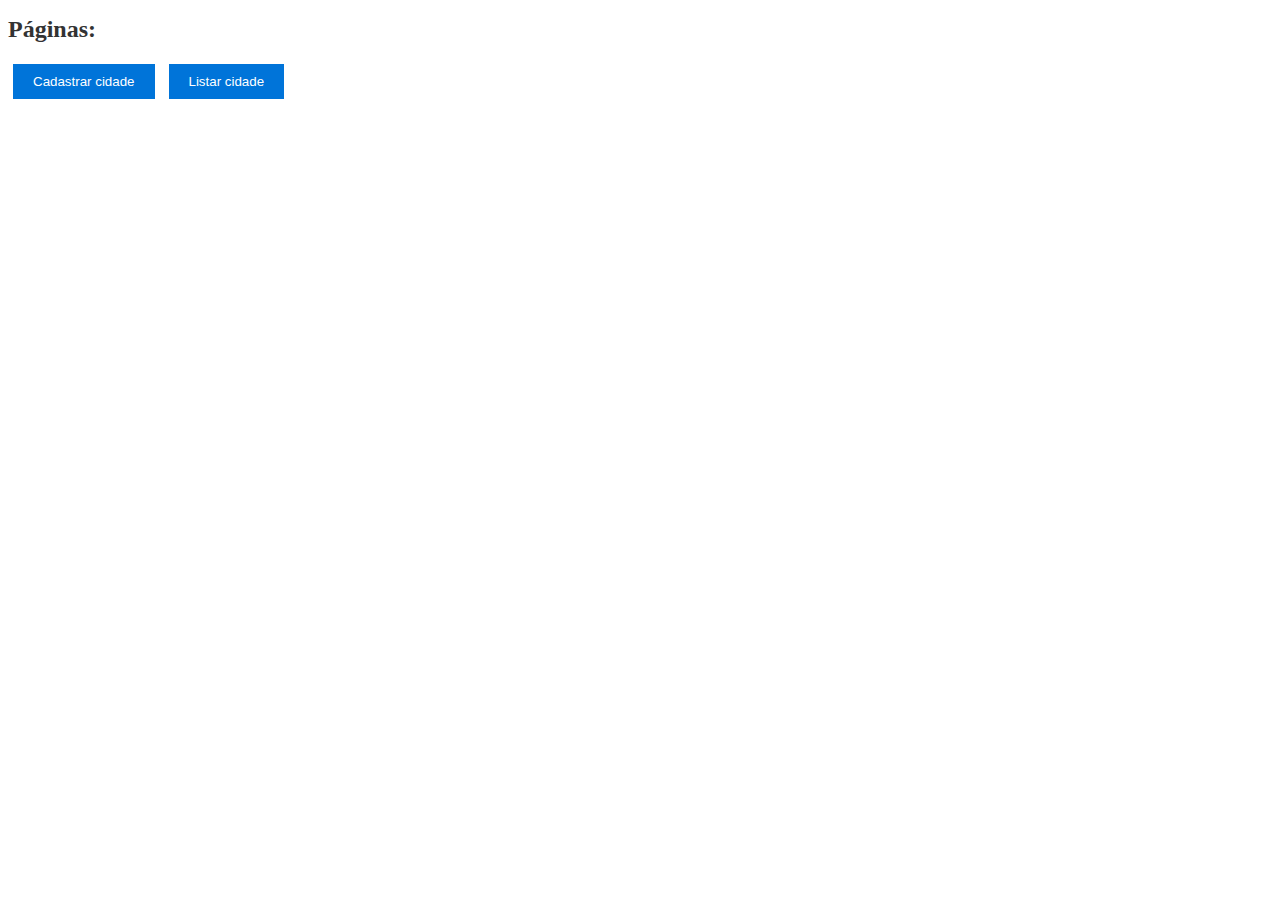
==== inicial.html @ bc335978 "comita" ====
<!DOCTYPE html>
<html lang="en">
<head>
    <meta charset="UTF-8">
    <meta http-equiv="X-UA-Compatible" content="IE=edge">
    <meta name="viewport" content="width=device-width, initial-scale=1.0">
    <title>Document</title>
    <link rel="stylesheet" href="style.css">
</head>
<body>
    <h1>Páginas: </h1>
    <button>
        <a href="CadastroCidade.html">Cadastrar cidade</a>
    </button>
    <button>
        <a href="ListarCidade.php">Listar cidade</a>
    </button>
    
</body>
</html>
---- style.css ----
/* styles.css */

/* Estilo para o container */
.container {
    text-align: center;
    background-color: #F5F5F5;
    padding: 20px;
}

/* Estilo para os botões */
button {
    background-color: #0074D9;
    color: #FFFFFF;
    padding: 10px 20px;
    border: none;
    cursor: pointer;
    margin: 5px;
}

/* Estilo para os links dentro dos botões */
button a {
    text-decoration: none;
    color: #FFFFFF;
}

/* Estilo para o cabeçalho h1 */
h1 {
    font-size: 24px;
    color: #333333;
}
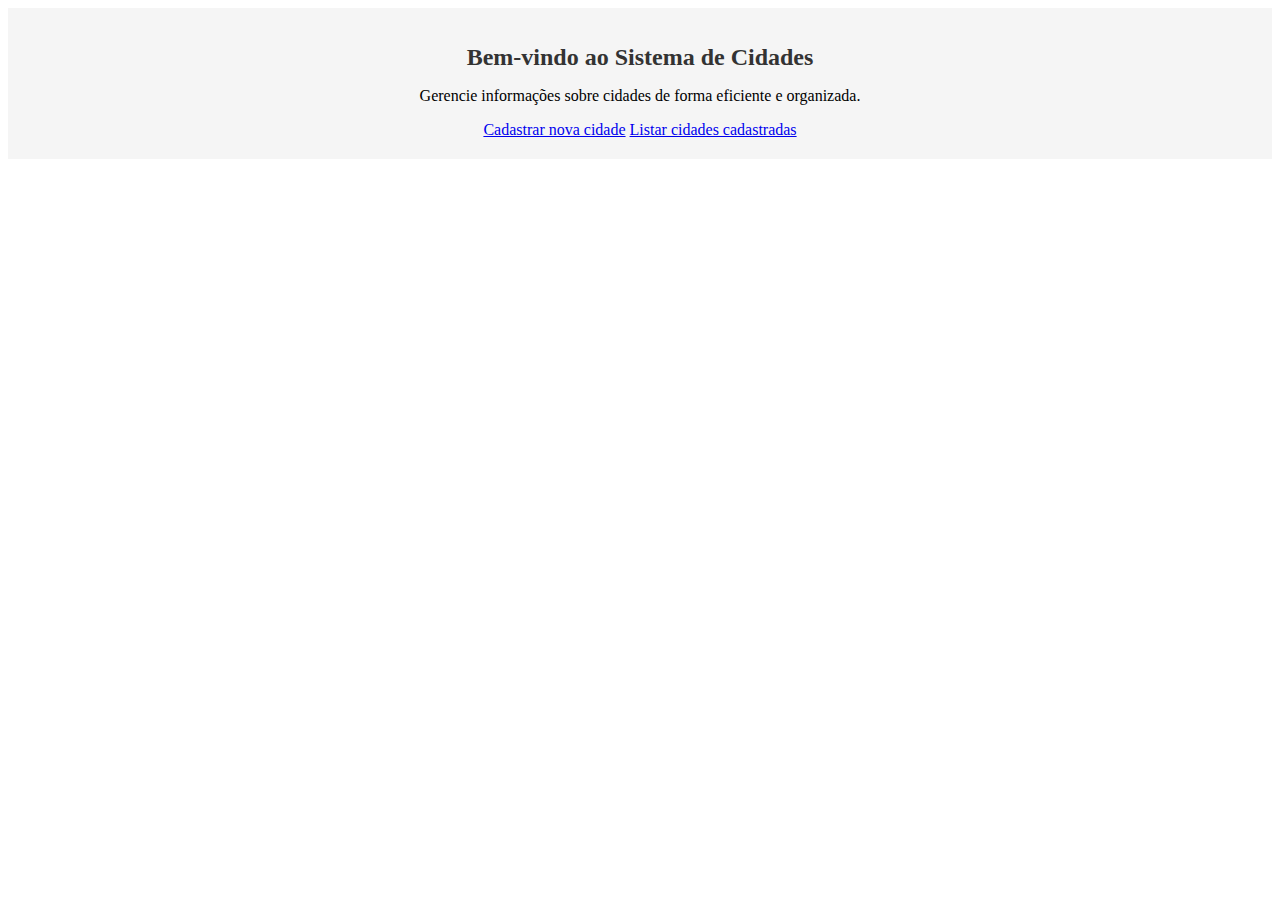
==== commit 1bdc9f26: "comita" ====
--- a/inicial.html
+++ b/inicial.html
@@ -1,20 +1,20 @@
 <!DOCTYPE html>
-<html lang="en">
+<html lang="pt-br">
 <head>
     <meta charset="UTF-8">
     <meta http-equiv="X-UA-Compatible" content="IE=edge">
     <meta name="viewport" content="width=device-width, initial-scale=1.0">
-    <title>Document</title>
+    <title>Bem-vindo ao Sistema de Cidades</title>
     <link rel="stylesheet" href="style.css">
 </head>
 <body>
-    <h1>Páginas: </h1>
-    <button>
-        <a href="CadastroCidade.html">Cadastrar cidade</a>
-    </button>
-    <button>
-        <a href="ListarCidade.php">Listar cidade</a>
-    </button>
-    
+    <div class="container">
+        <h1>Bem-vindo ao Sistema de Cidades</h1>
+        <p>Gerencie informações sobre cidades de forma eficiente e organizada.</p>
+        <div class="buttons">
+            <a href="CadastroCidade.html" class="button">Cadastrar nova cidade</a>
+            <a href="ListarCidade.php" class="button">Listar cidades cadastradas</a>
+        </div>
+    </div>
 </body>
 </html>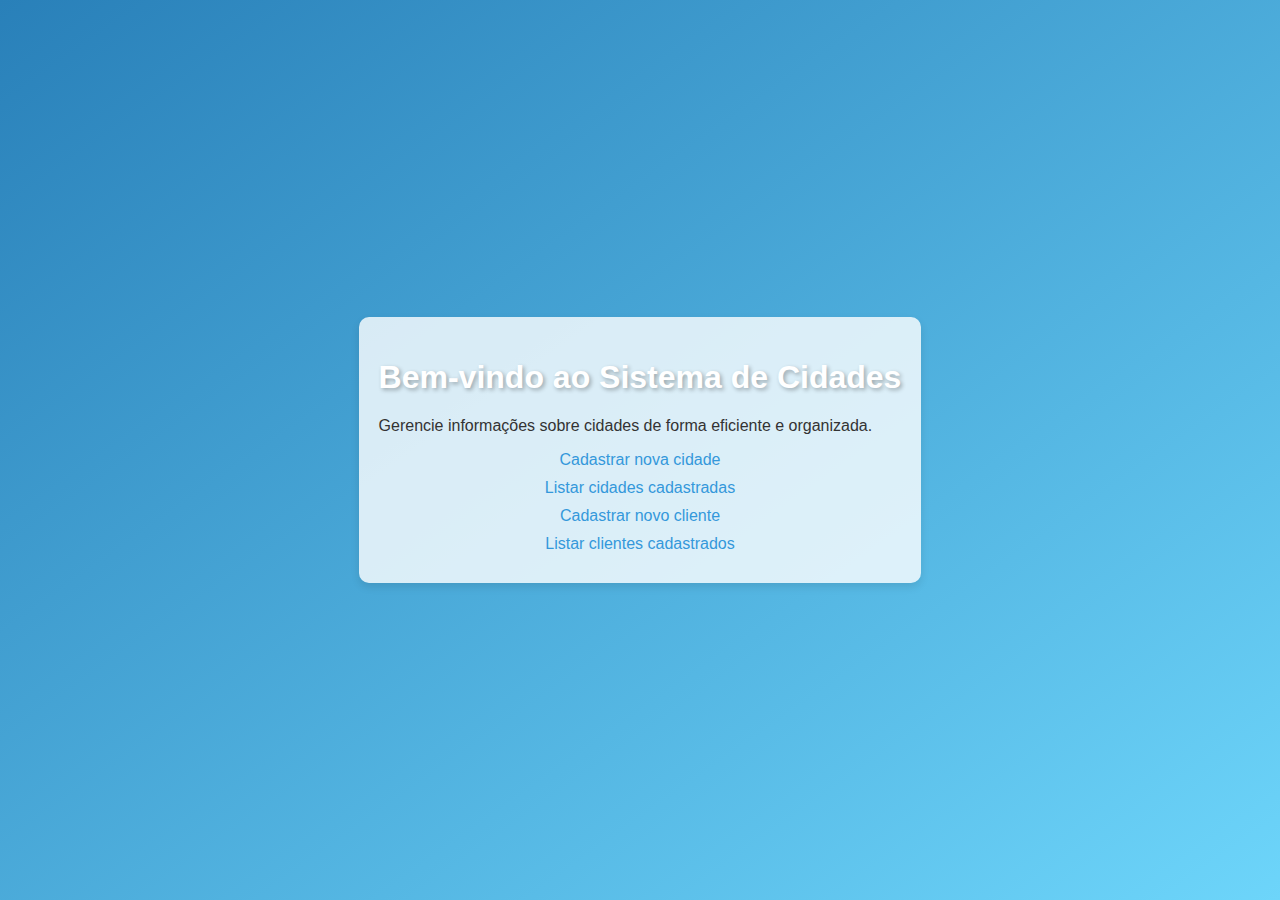
==== commit 3f6509c6: "terminar algum dia rs" ====
--- a/inicial.html
+++ b/inicial.html
@@ -5,7 +5,7 @@
     <meta http-equiv="X-UA-Compatible" content="IE=edge">
     <meta name="viewport" content="width=device-width, initial-scale=1.0">
     <title>Bem-vindo ao Sistema de Cidades</title>
-    <link rel="stylesheet" href="style.css">
+    <link rel="stylesheet" href="style/style1.css">
 </head>
 <body>
     <div class="container">
@@ -14,6 +14,8 @@
         <div class="buttons">
             <a href="CadastroCidade.html" class="button">Cadastrar nova cidade</a>
             <a href="ListarCidade.php" class="button">Listar cidades cadastradas</a>
+            <a href="CadastroCliente.html" class="button">Cadastrar novo cliente</a>
+            <a href="ListarCliente.php" class="button">Listar clientes cadastrados</a>
         </div>
     </div>
 </body>
--- a/style/style1.css
+++ b/style/style1.css
@@ -0,0 +1,99 @@
+body {
+    background-color: #f0f0f0; /* cor de fundo */
+    font-family: Arial, sans-serif;
+    display: flex;
+    flex-direction: column;
+    align-items: center;
+    justify-content: center;
+    height: 100vh; /* altura total da viewport */
+    margin: 0;
+}
+
+h1 {
+    color: #333; /* cor do título */
+    text-align: center;
+}
+
+button {
+    margin: 10px;
+    padding: 10px 20px;
+    background-color: #4CAF50; /* cor do botão */
+    border: none;
+    border-radius: 4px;
+}
+
+button a {
+    text-decoration: none;
+    color: white; /* cor do texto dentro do botão */
+    font-weight: bold;
+}
+
+button:hover {
+    background-color: #45a049; /* cor do botão ao passar o mouse */
+}
+
+/* */
+
+body {
+    margin: 0;
+    padding: 0;
+    font-family: Arial, sans-serif;
+    background: linear-gradient(to bottom right, #2980b9, #6dd5fa); /* gradiente de fundo */
+    color: #333;
+}
+
+.container {
+    max-width: 800px;
+    margin: 50px auto;
+    padding: 20px;
+    background-color: rgba(255, 255, 255, 0.8); /* fundo da caixa com transparência */
+    border-radius: 10px;
+    box-shadow: 0 4px 8px rgba(0, 0, 0, 0.1);
+}
+
+h1 {
+    text-align: center;
+    color: #fff; /* cor do título */
+    text-shadow: 2px 2px 4px rgba(0, 0, 0, 0.3); /* sombra no texto */
+}
+
+a {
+    display: block;
+    text-align: center;
+    color: #3498db; /* cor dos links */
+    margin-bottom: 10px;
+    text-decoration: none;
+}
+
+a:hover {
+    text-decoration: underline; /* sublinhar ao passar o mouse */
+}
+
+.city-table {
+    width: 100%;
+    border-collapse: collapse;
+    margin-top: 20px;
+    background-color: #fff; /* cor de fundo da tabela */
+    border-radius: 8px;
+    overflow: hidden;
+    box-shadow: 0 4px 8px rgba(0, 0, 0, 0.2);
+}
+
+.city-table th, .city-table td {
+    padding: 10px;
+    text-align: center;
+    border: 1px solid #ddd; /* cor da borda */
+}
+
+.city-table th {
+    background-color: #3498db; /* cor de fundo do cabeçalho */
+    color: #fff; /* cor do texto do cabeçalho */
+}
+
+.city-table tr:nth-child(even) {
+    background-color: #f2f2f2; /* cor de fundo das linhas pares */
+}
+
+.city-table tr:hover {
+    background-color: #e2e2e2; /* cor de fundo ao passar o mouse */
+}
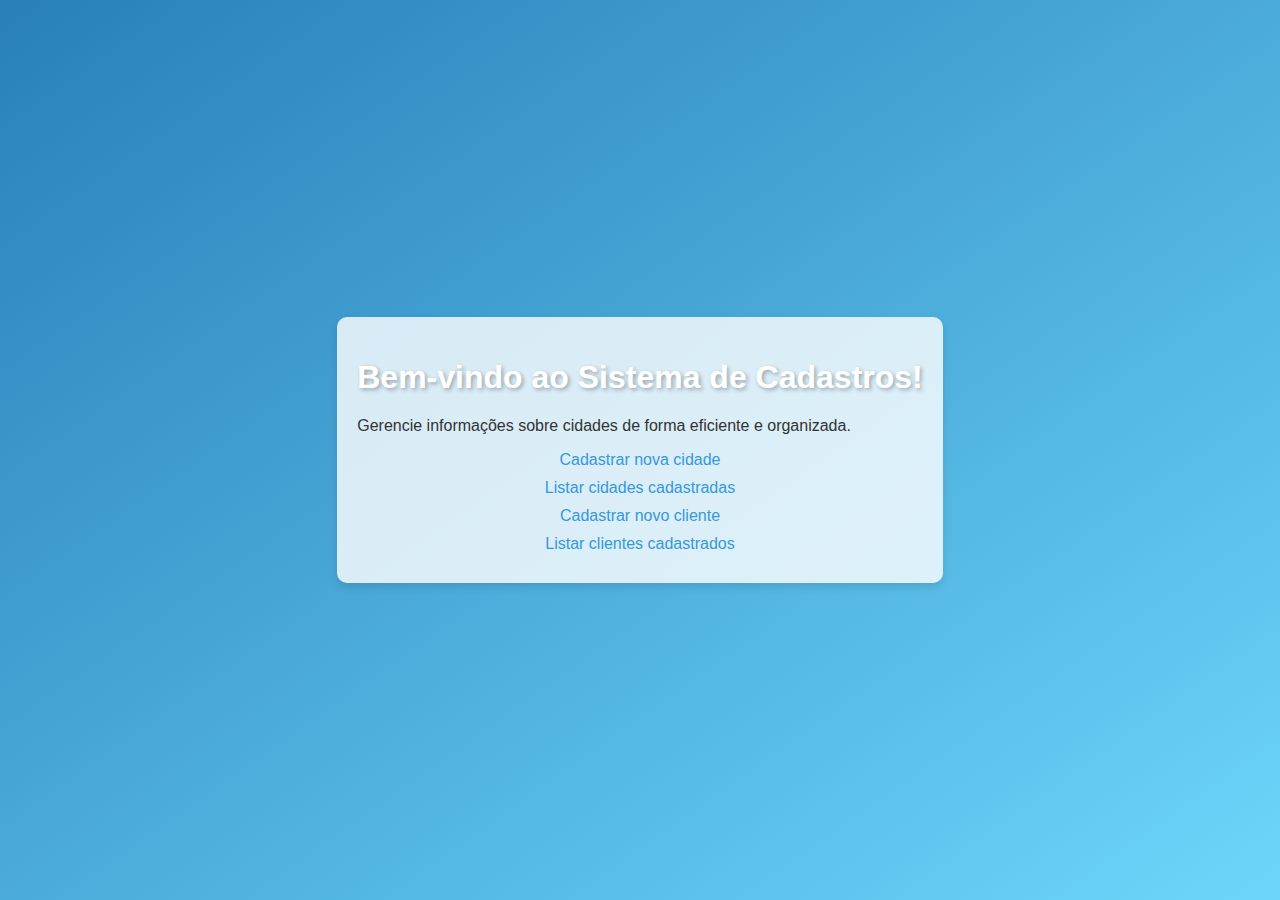
==== commit 355084c4: "comita" ====
--- a/inicial.html
+++ b/inicial.html
@@ -9,7 +9,7 @@
 </head>
 <body>
     <div class="container">
-        <h1>Bem-vindo ao Sistema de Cidades</h1>
+        <h1>Bem-vindo ao Sistema de Cadastros!</h1>
         <p>Gerencie informações sobre cidades de forma eficiente e organizada.</p>
         <div class="buttons">
             <a href="CadastroCidade.html" class="button">Cadastrar nova cidade</a>
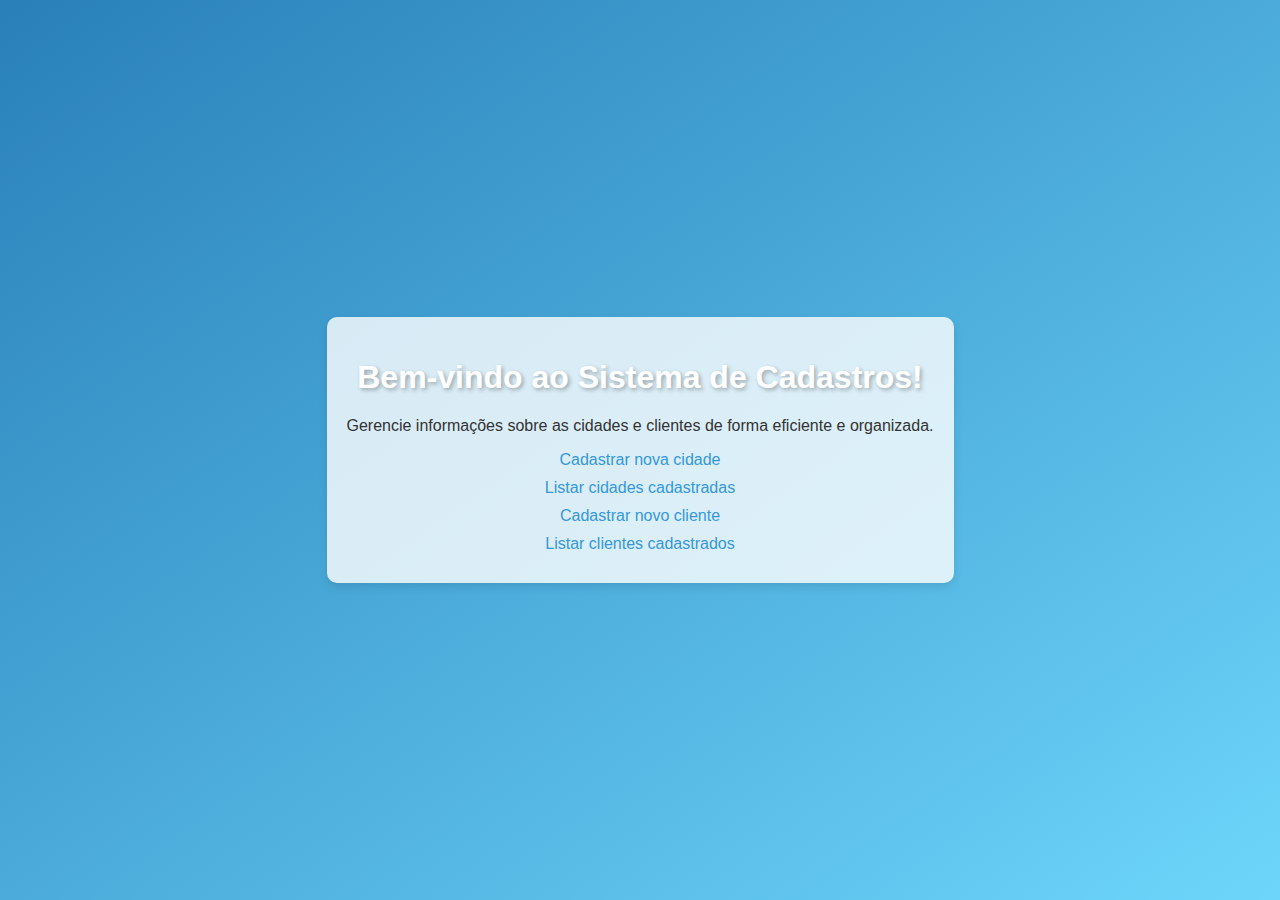
==== commit 1ce4752d: "comita" ====
--- a/inicial.html
+++ b/inicial.html
@@ -10,11 +10,11 @@
 <body>
     <div class="container">
         <h1>Bem-vindo ao Sistema de Cadastros!</h1>
-        <p>Gerencie informações sobre cidades de forma eficiente e organizada.</p>
+        <p>Gerencie informações sobre as cidades e clientes de forma eficiente e organizada.</p>
         <div class="buttons">
             <a href="CadastroCidade.html" class="button">Cadastrar nova cidade</a>
             <a href="ListarCidade.php" class="button">Listar cidades cadastradas</a>
-            <a href="CadastroCliente.html" class="button">Cadastrar novo cliente</a>
+            <a href="CadastroCliente.php" class="button">Cadastrar novo cliente</a>
             <a href="ListarCliente.php" class="button">Listar clientes cadastrados</a>
         </div>
     </div>
--- a/style/style1.css
+++ b/style/style1.css
@@ -7,6 +7,7 @@
     justify-content: center;
     height: 100vh; /* altura total da viewport */
     margin: 0;
+    text-align: center;
 }
 
 h1 {
